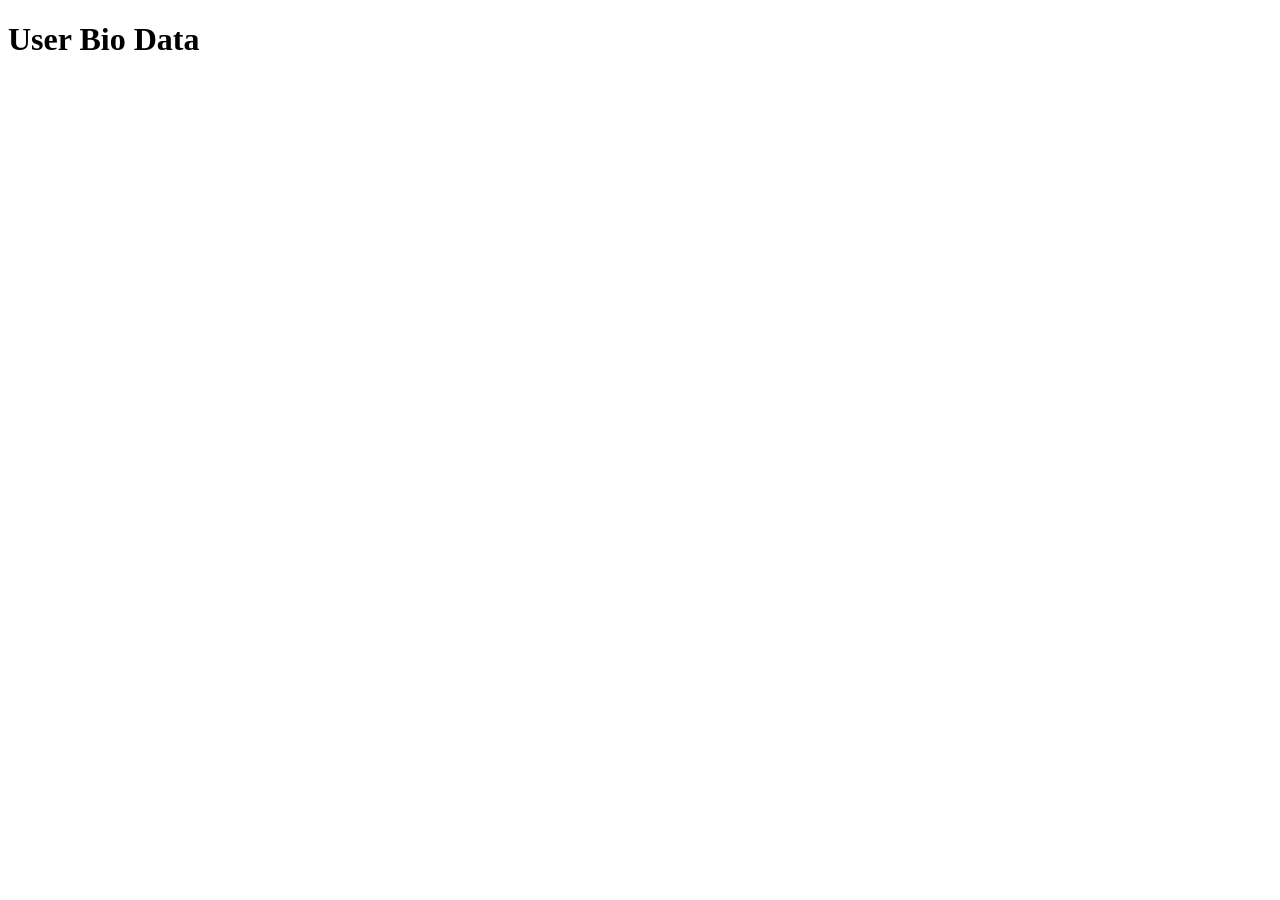
==== randomBgExercise/index.html @ ab112cb6 "random bg" ====
<!DOCTYPE html>
<html lang="en">
<head>
    <meta name="viewport" content="width=device-width, initial-scale=1.0">
    <title>Document</title>
    <style>
        #box{
            display:flex;
            align-items: center;
            justify-content: center;
            height:500px;
            width:500px;
        }
    </style>
    <script src="./script.js"></script>
</head>
<body>
    <!-- <div id="box">
        This is box
    </div>
    <button id="cb">Change Background</button>
    <button id="cc">Change Color</button> -->
    
    <div id="displayUsers">
       <h1>User Bio Data</h1>
    </div>
</body>
</html>
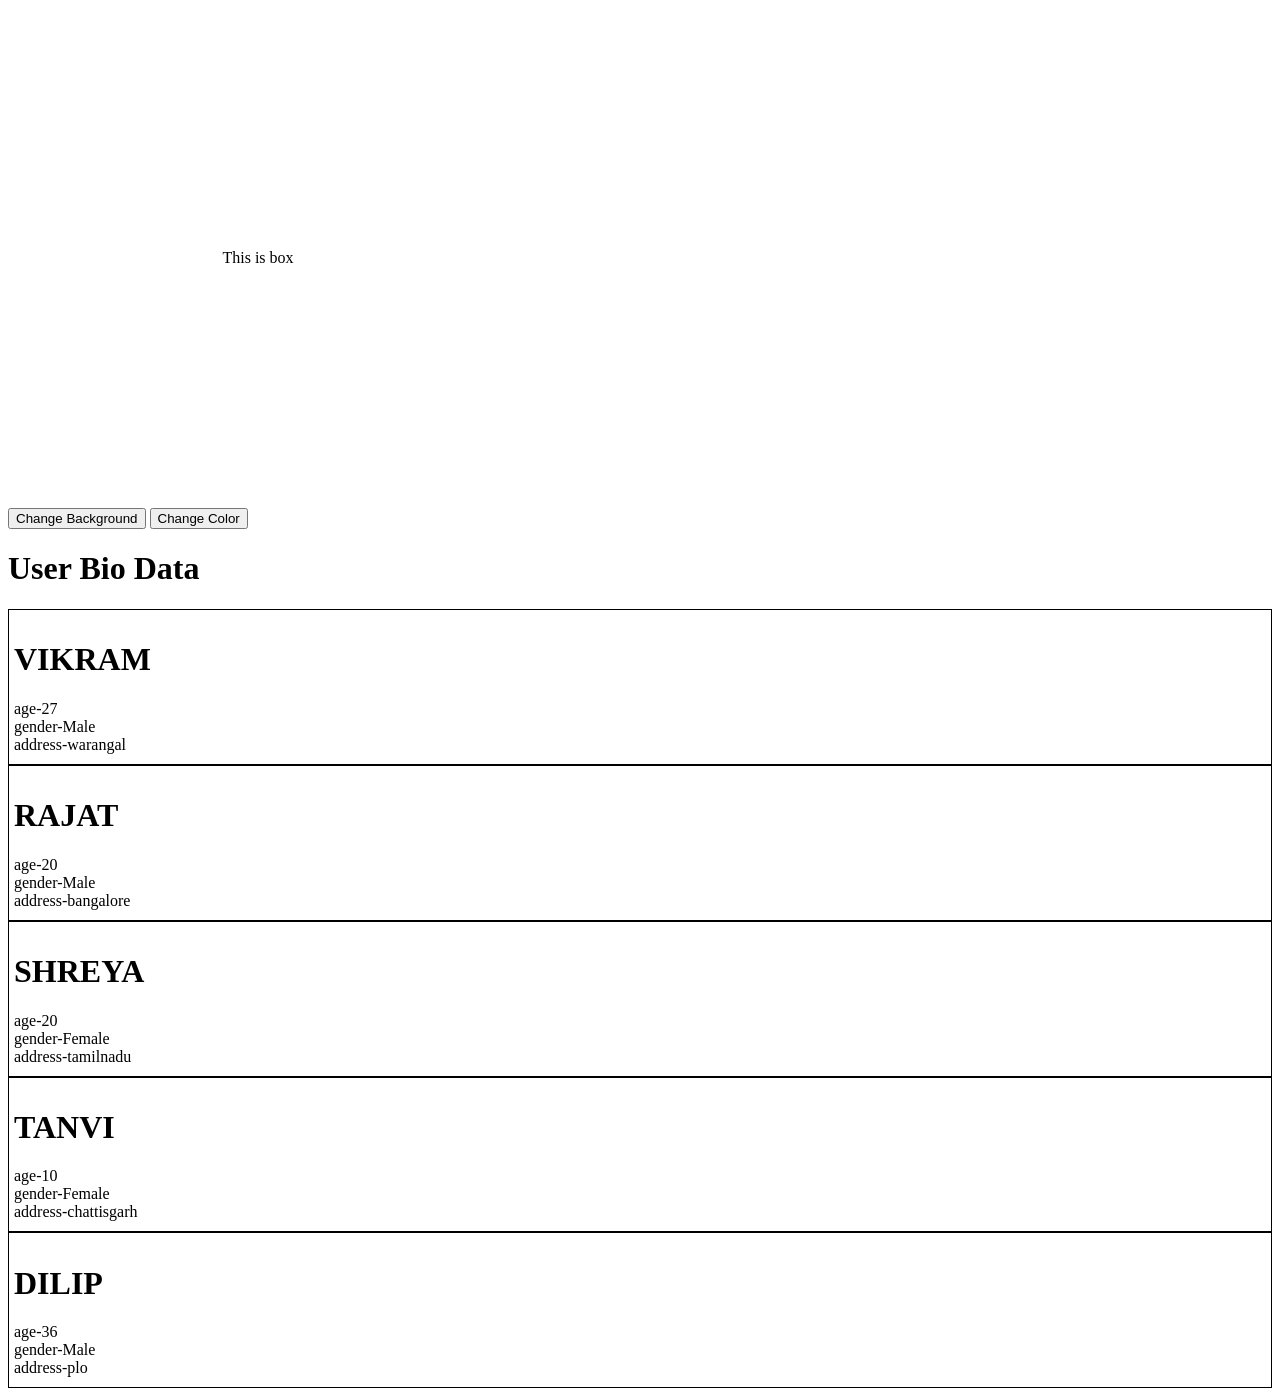
==== commit 0092dfff: "first commit" ====
--- a/randomBgExercise/index.html
+++ b/randomBgExercise/index.html
@@ -11,15 +11,20 @@
             height:500px;
             width:500px;
         }
+        .styleBox{
+            border:1px solid black;
+            padding:10px 5px;
+
+        }
     </style>
-    <script src="./script.js"></script>
+    <script src="./script.js"defer></script>
 </head>
 <body>
-    <!-- <div id="box">
+    <div id="box">
         This is box
     </div>
     <button id="cb">Change Background</button>
-    <button id="cc">Change Color</button> -->
+    <button id="cc">Change Color</button>
     
     <div id="displayUsers">
        <h1>User Bio Data</h1>
